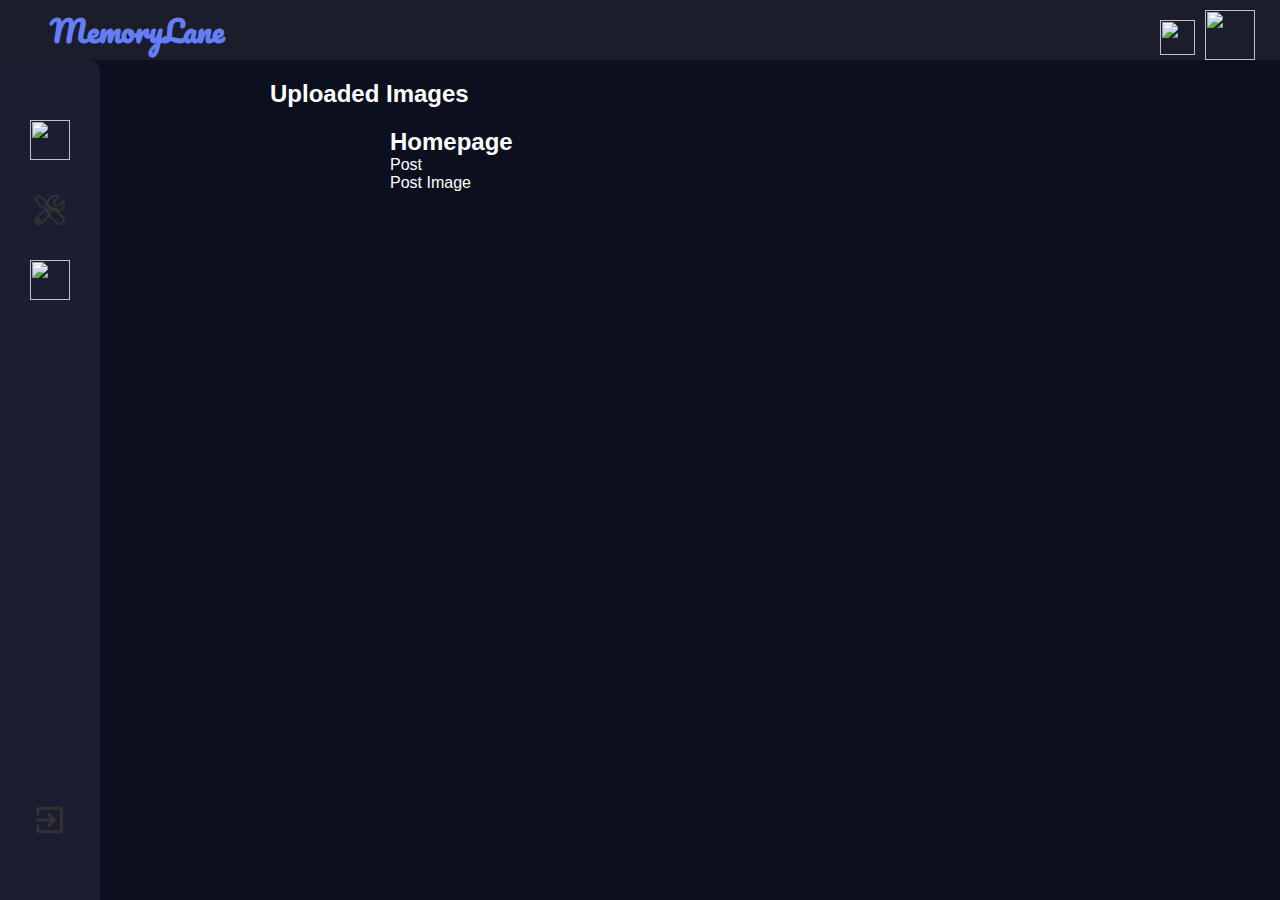
==== index.html @ 1980f3bc "fixing git push" ====
<!DOCTYPE html>
<html lang="en">
<head>
  <meta charset="UTF-8">
  <meta name="viewport" content="width=device-width, initial-scale=1.0">
  <title>Memory Lane</title>
  <link href='https://fonts.googleapis.com/css?family=Pacifico' rel='stylesheet'>
  <!-- <link rel="stylesheet" href="https://cdnjs.cloudflare.com/ajax/libs/font-awesome/5.15.3/css/all.min.css"> -->
  <link rel="stylesheet" href="assects/css/header.css"> 
</head>
<body>

  <div class="header">
    <a href="index.html" class="logo"><h1>MemoryLane</h1></a>
   <div class="profileIcon" ><img src="assects/images/profile.png"></div> 
    <div class="post-icon" id="postIcon"><img src="assects/images/post-icon.png"></div>
  </div>

 
  <div class="side-nav">
    <ul>
        <li><a href="index.html"></a><img src="assects/images/home.png"> <p><b>Home</b></p></li>
        <li><a href="index.html"></a><img src="assects/images/setting.png"> <p><b>Setting</b></p></li>
        <li><a href="index.html"></a><img src="assects/images/aboutus.png"> <p><b>About us</b></p></li>

    </ul>
    <ul>
        <li><img src="assects/images/logout.png"> <p><b>Logout</b></p></li>
    </ul>
  </div>

  <div class="post-nav">
    <ul>
      <li><a href="post-text.html"></a><img src="assects/images/post-text.png"> <p><b>Post</b></p></li>
      <li><a href="post-image.html"></a><img src="assects/images/post-image.png"> <p><b>Image</b></p></li>    
  </ul>
  </div>

<div class="content-container">
  <div class="image-display">
    <h2>Uploaded Images</h2>
    <?php include 'assets/php/loadImages.php'; ?>
  </div>
  <div class="content">
    <h2>Homepage</h2>
    <p>Post </p>
	  <p>Post Image</p>
  </div>
</div>

<script src="assects/js/header.js"></script>
</body>
</html>
---- assects/css/header.css ----
* {
  margin: 0;
  padding: 0;
  box-sizing: border-box;
  font-family: 'Poppins', sans-serif;
}
body{
  background-color: #0c0f1d;
}
.header {
  position: relative;
  align-items: center;
  background-color: #1b1d2a;
  color: #657ef8;
  padding: 30px 1px;
  display: flex;
  justify-content: space-between;
  align-items: center;
  z-index: 2; 
}

.header h1 {
  font-family: 'Pacifico';
  font-size: 30px;
  position: absolute;
  top: 30px;
  left: 50px;
  transform: translateY(-50%);
  margin: 0;
  z-index: 3; 
}

.profileIcon {
  z-index: 4; 
  cursor: pointer;
  font-size: 24px;
  position: fixed;
  right: 5px;
  top: 10px;
  margin-right: 20px;
}
.profileIcon img{
  height: 50px;
  width: 50px;
}



.logo{
  cursor: pointer;
  color: #657ef8;
}

.side-nav {
  width: 100px;
  height: 100%;
  position: fixed;
  top: 200;
  left: 0;
  padding: 30px 15px;
  border-top-right-radius: 10px;
  border-bottom-right-radius: 10px;
  background: rgb(27, 29, 49);
  display: flex;
  justify-content: space-between;
  flex-direction: column;
  transition: width 0.4s;
  z-index: 1;
}

.side-nav ul:last-child {
  margin-bottom: 60px; /* Add this line */
}

ul{
  list-style: none;
  padding: 0 0px;
}

ul li{
  margin: 30px ;
  display: flex;
  align-items: center;
  justify-content: center;
  cursor: pointer;
}

ul li img{
  width: 30px;
  margin-right: 0px;
  height: 40px;
  width: 40px;
}

ul li p{
  white-space: nowrap;
  display: none;
}


.content-container {
  margin-left: 250px;
  padding: 20px;
  color: white;
}

.content {
  padding: 20px;
  margin-left: 100px;
}

.side-nav:hover{
  width: 250px;
}

.side-nav:hover ul li{
  justify-content: flex-start;
}

.side-nav:hover ul li p{
  color: white;
  display: block;
}

.side-nav ul li p:hover{
  color: #657ef8;
  display: block;
}

.side-nav:hover ul li img{
  margin-right: 10px;
}


/* ----------------------------------------------------------------------------------------------- */
/* ----------------------------------------------------------------------------------------------- */

.post-icon {
  z-index: 4;
  cursor: pointer;
  font-size: 24px;
  position: fixed;
  top: 20px;
  right: 60px;
}
.post-icon img{
  margin-right: 25px;
  height: 35px;
  width: 35px;
}
.post-nav{
  z-index: 5;
  position: fixed;
  top: 19.5px;
  right: 30px;
  opacity: 0;
  transform: translateX(0) scale(0.7);
  width: 380px;
  padding: 20px 30px;
  background: rgb(27, 29, 49);
  box-shadow: 2px 2px 5px 5px rgba(0, 0, 0, 0.15);
  border-radius: 10px;
  transition: opacity 200ms ease-in-out 0ms, transform 200ms ease-in-out 0ms;
}

.post-nav ul li {
  justify-content: flex-start;
  border-radius: 10px;
}

.post-nav:hover ul li{
  justify-content: flex-start;
}

.post-nav ul li img {
  height: 75px;
  width: 75px;
  margin-right: 10px;
  border-radius: 15px; 
}

.post-nav ul li p{
  color: white;
  display: block;
  margin-left: 30px;
  font-size: 1.9rem;
}

.post-nav ul li p:hover {
  color: #657ef8;
  display: block;
}
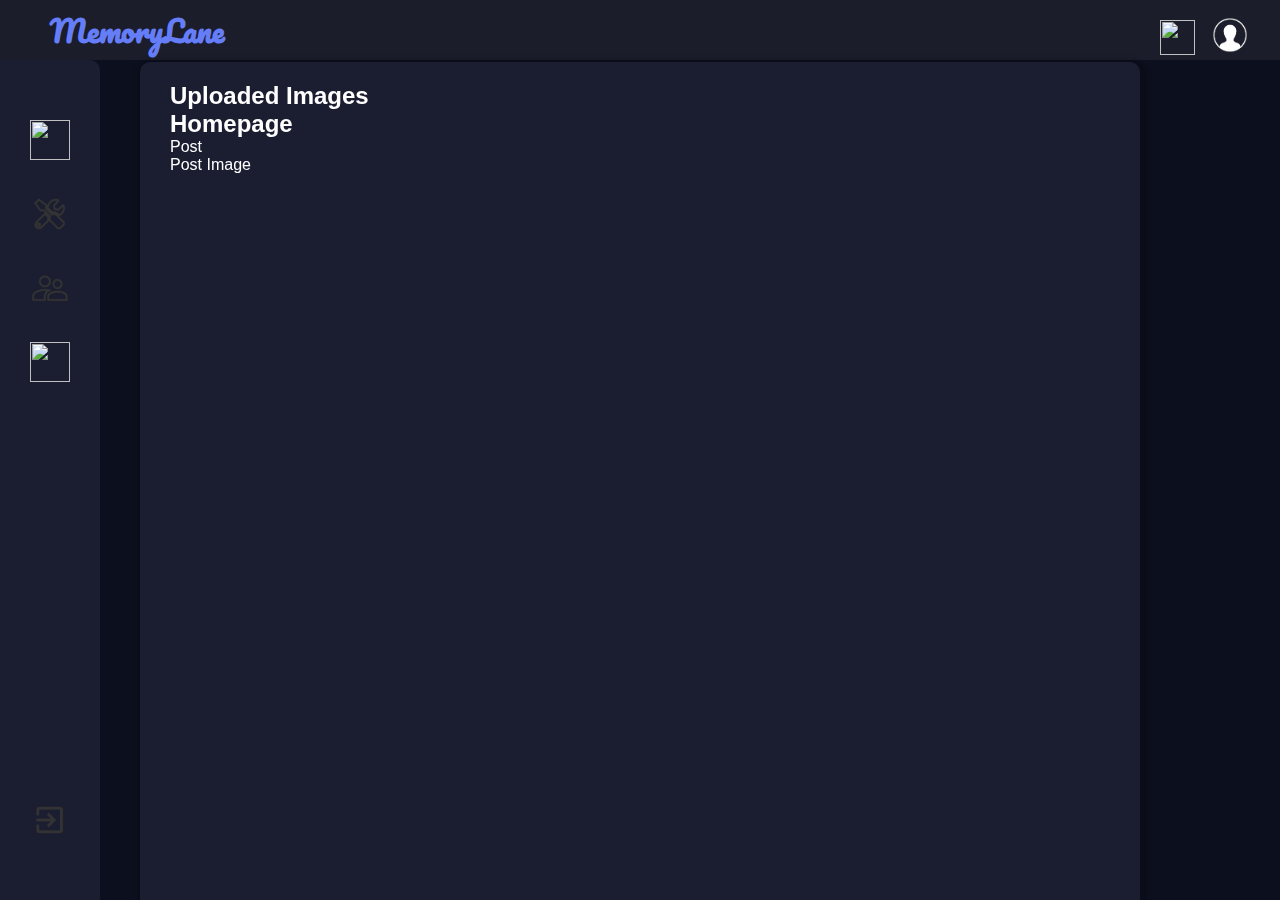
==== commit 0badc5c9: "added content-container" ====
--- a/index.html
+++ b/index.html
@@ -12,27 +12,30 @@
 
   <div class="header">
     <a href="index.html" class="logo"><h1>MemoryLane</h1></a>
-   <div class="profileIcon" ><img src="assects/images/profile.png"></div> 
+    <div class="profileIcon" ><img src="assects/images/profile.png"></div> 
     <div class="post-icon" id="postIcon"><img src="assects/images/post-icon.png"></div>
   </div>
 
  
   <div class="side-nav">
     <ul>
-        <li><a href="index.html"></a><img src="assects/images/home.png"> <p><b>Home</b></p></li>
-        <li><a href="index.html"></a><img src="assects/images/setting.png"> <p><b>Setting</b></p></li>
-        <li><a href="index.html"></a><img src="assects/images/aboutus.png"> <p><b>About us</b></p></li>
+        <li><a href="index.html"><img src="assects/images/home.png"></a>      <a href="index.html">  <p><b>Home      </b></p> </a></li>
+        <li><a href="index.html"><img src="assects/images/setting.png"></a>   <a href="index.html">  <p><b>Setting   </b></p> </a></li>
+        <li><a href="index.html"><img src="assects/images/aboutus.png"></a>   <a href="index.html">  <p><b>About us  </b></p> </a></li>
+        <li><a href="index.html"><img src="assects/images/feedback.png"></a>  <a href="index.html">  <p><b>Feedback  </b></p> </a></li>
 
     </ul>
     <ul>
         <li><img src="assects/images/logout.png"> <p><b>Logout</b></p></li>
+        <!-- <li><img id="login-image"src="assects/images/login.png"> <p><b>Login</b></p></li> -->
     </ul>
   </div>
 
+  
   <div class="post-nav">
     <ul>
-      <li><a href="post-text.html"></a><img src="assects/images/post-text.png"> <p><b>Post</b></p></li>
-      <li><a href="post-image.html"></a><img src="assects/images/post-image.png"> <p><b>Image</b></p></li>    
+      <li><a href="post-text.html"><img src="assects/images/post-text.png"></a>  <a href="post-text.html"> <p><b>Post  </b></p></a></li>
+      <li><a href="post-text.html"><img src="assects/images/post-image.png"></a> <a href="post-image.html"><p><b>Image </b></p></a></li> 
   </ul>
   </div>
 
--- a/assects/css/header.css
+++ b/assects/css/header.css
@@ -5,8 +5,14 @@
   font-family: 'Poppins', sans-serif;
 }
 body{
+  /* background-color: #86e64f; */
   background-color: #0c0f1d;
 }
+
+a {
+  text-decoration: none;
+}
+
 .header {
   position: relative;
   align-items: center;
@@ -43,8 +49,6 @@
   height: 50px;
   width: 50px;
 }
-
-
 
 .logo{
   cursor: pointer;
@@ -82,7 +86,6 @@
   display: flex;
   align-items: center;
   justify-content: center;
-  cursor: pointer;
 }
 
 ul li img{
@@ -92,43 +95,47 @@
   width: 40px;
 }
 
+
+#login-image {
+  width: 40px;
+  height: 26px;
+  margin-left: -10px;
+}
+
 ul li p{
   white-space: nowrap;
   display: none;
-}
-
-
-.content-container {
-  margin-left: 250px;
-  padding: 20px;
-  color: white;
-}
-
-.content {
-  padding: 20px;
-  margin-left: 100px;
-}
-
-.side-nav:hover{
+
+}
+
+.side-nav:hover {
   width: 250px;
 }
 
 .side-nav:hover ul li{
+  cursor:  pointer;
   justify-content: flex-start;
 }
 
 .side-nav:hover ul li p{
   color: white;
-  display: block;
+  display: inline-block;
 }
 
 .side-nav ul li p:hover{
   color: #657ef8;
-  display: block;
+  display: inline-block;
+  
 }
 
 .side-nav:hover ul li img{
   margin-right: 10px;
+}
+
+.side-nav:hover #login-image {
+  width: 32px;
+  height: 26px;
+  margin-left: 3px;
 }
 
 
@@ -173,6 +180,7 @@
 }
 
 .post-nav ul li img {
+  cursor: pointer;
   height: 75px;
   width: 75px;
   margin-right: 10px;
@@ -189,5 +197,26 @@
 .post-nav ul li p:hover {
   color: #657ef8;
   display: block;
-}
-
+  cursor: pointer;
+}
+
+/* ---------------------------------------------------------------------------------- */
+/* ---------------------------------------------------------------------------------- */
+
+
+
+.content-container {
+  color: white;
+  z-index: 2;
+  position: fixed;
+  top: 62px;
+  bottom: 0;
+  left: 50%;
+  transform: translateX(-50%);
+  width: 1000px;
+  height: calc(100vh - 19.5px);
+  padding: 20px 30px;
+  background: rgb(27, 29, 49);
+  box-shadow: 2px 2px 5px 5px rgba(0, 0, 0, 0.15);
+  border-radius: 10px;
+}
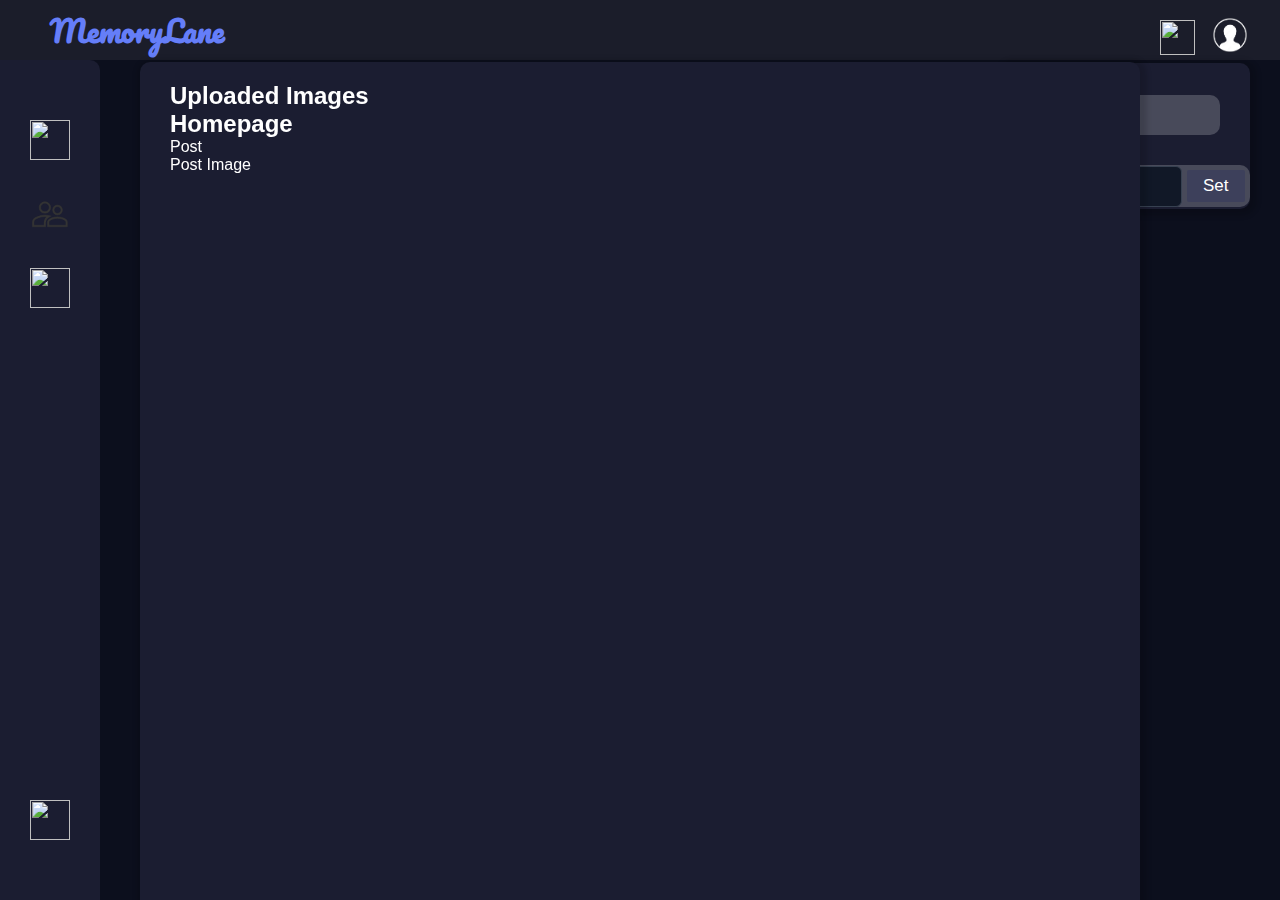
==== commit 8adf7b65: "added pages" ====
--- a/index.html
+++ b/index.html
@@ -5,7 +5,6 @@
   <meta name="viewport" content="width=device-width, initial-scale=1.0">
   <title>Memory Lane</title>
   <link href='https://fonts.googleapis.com/css?family=Pacifico' rel='stylesheet'>
-  <!-- <link rel="stylesheet" href="https://cdnjs.cloudflare.com/ajax/libs/font-awesome/5.15.3/css/all.min.css"> -->
   <link rel="stylesheet" href="assects/css/header.css"> 
 </head>
 <body>
@@ -20,26 +19,34 @@
   <div class="side-nav">
     <ul>
         <li><a href="index.html"><img src="assects/images/home.png"></a>      <a href="index.html">  <p><b>Home      </b></p> </a></li>
-        <li><a href="index.html"><img src="assects/images/setting.png"></a>   <a href="index.html">  <p><b>Setting   </b></p> </a></li>
-        <li><a href="index.html"><img src="assects/images/aboutus.png"></a>   <a href="index.html">  <p><b>About us  </b></p> </a></li>
-        <li><a href="index.html"><img src="assects/images/feedback.png"></a>  <a href="index.html">  <p><b>Feedback  </b></p> </a></li>
+        <li><a href="aboutus.html"><img src="assects/images/aboutus.png"></a>   <a href="aboutus.html">  <p><b>About us  </b></p> </a></li>
+        <li><a href="feedback.html"><img src="assects/images/feedback.png"></a>  <a href="feedback.html">  <p><b>Feedback  </b></p> </a></li>
 
     </ul>
     <ul>
-        <li><img src="assects/images/logout.png"> <p><b>Logout</b></p></li>
-        <!-- <li><img id="login-image"src="assects/images/login.png"> <p><b>Login</b></p></li> -->
+        <li><img src="assects/images/Language.png"> <p><b>Language</b></p></li>
     </ul>
   </div>
 
-  
   <div class="post-nav">
     <ul>
       <li><a href="post-text.html"><img src="assects/images/post-text.png"></a>  <a href="post-text.html"> <p><b>Post  </b></p></a></li>
-      <li><a href="post-text.html"><img src="assects/images/post-image.png"></a> <a href="post-image.html"><p><b>Image </b></p></a></li> 
+      <li><a href="post-image.html"><img src="assects/images/post-image.png"></a> <a href="post-image.html"><p><b>Image </b></p></a></li> 
   </ul>
   </div>
+  
+  <div class="profile-nav" id="profileNav">
+    <ul>
+      <li><img src="assects/images/profile.png"><p><b>User</b></p></li>       
+  </ul>
 
-<div class="content-container">
+    <div class="input-group">
+      <input name="new-username" id="input-username" placeholder="Set New Username">
+      <button class="set-new-username">Set</button>  
+    </div>
+  </div>
+
+<div class="c-container">
   <div class="image-display">
     <h2>Uploaded Images</h2>
     <?php include 'assets/php/loadImages.php'; ?>
--- a/assects/css/header.css
+++ b/assects/css/header.css
@@ -202,15 +202,109 @@
 
 /* ---------------------------------------------------------------------------------- */
 /* ---------------------------------------------------------------------------------- */
-
-
-
-.content-container {
+.profile-nav{
+  opacity: 1; /* mannu help*/
+  z-index: 6;
+  position: fixed;
+  top: 63px;
+  right: 30px;
+  width: 250px;
+  padding: 2px 0px;
+  background: rgb(27, 29, 49);
+  box-shadow: 2px 2px 5px 5px rgba(0, 0, 0, 0.15);
+  border-radius: 10px;
+}
+
+.profile-nav ul li{
+  background: rgba(255, 255, 255, 0.2);
+  border-radius: 10px;
+  display: flex;
+  align-items: center;
+  justify-content: left;
+}
+
+.profile-nav ul li p{
   color: white;
-  z-index: 2;
-  position: fixed;
+  display: block;
+  margin-left: 10px;
+  
+}
+.input-group{
+  background: rgba(255, 255, 255, 0.2);
+  border-radius: 10px;
+  display: flex;
+  align-items: center;
+  justify-content: left;
+
+}
+
+.input-group {
+  margin-top: 0.25rem;
+  font-size: 0.875rem;
+  line-height: 1.25rem;
+}
+
+.input-group input {
+  width: 100%;
+  border-radius: 0.375rem;
+  border: 1px solid rgba(55, 65, 81, 1);
+  outline: 0;
+  background-color: rgba(17, 24, 39, 1);
+  padding: 0.75rem 1rem;
+  color: rgba(243, 244, 246, 1);
+}
+
+.input-group button {
+  display: inline-block;
+  border-radius: 2px;
+  background-color: #3d405b;
+  border: none;
+  color: #FFFFFF;
+  text-align: center;
+  font-size: 17px;
+  padding: 6px;
+  width: 80px;
+  transition: all 0.5s;
+  cursor: pointer;
+  margin: 5px;
+ }
+ 
+ .input-group button span {
+  cursor: pointer;
+  display: inline-block;
+  position: relative;
+  transition: 0.5s;
+ }
+ 
+ button span:after {
+  content: '»';
+  position: absolute;
+  opacity: 0;
+  top: 0;
+  right: -15px;
+  transition: 0.5s;
+ }
+ 
+ button:hover span {
+  padding-right: 15px;
+ }
+ 
+ button:hover span:after {
+  opacity: 1;
+  right: 0;
+ }
+
+/* ---------------------------------------------------------------------------------- */
+/* ---------------------------------------------------------------------------------- */
+
+
+
+.c-container {
+  color: white;
+  opacity: 1;
+  z-index: 8;
+  position: fixed; /* Change to fixed */
   top: 62px;
-  bottom: 0;
   left: 50%;
   transform: translateX(-50%);
   width: 1000px;
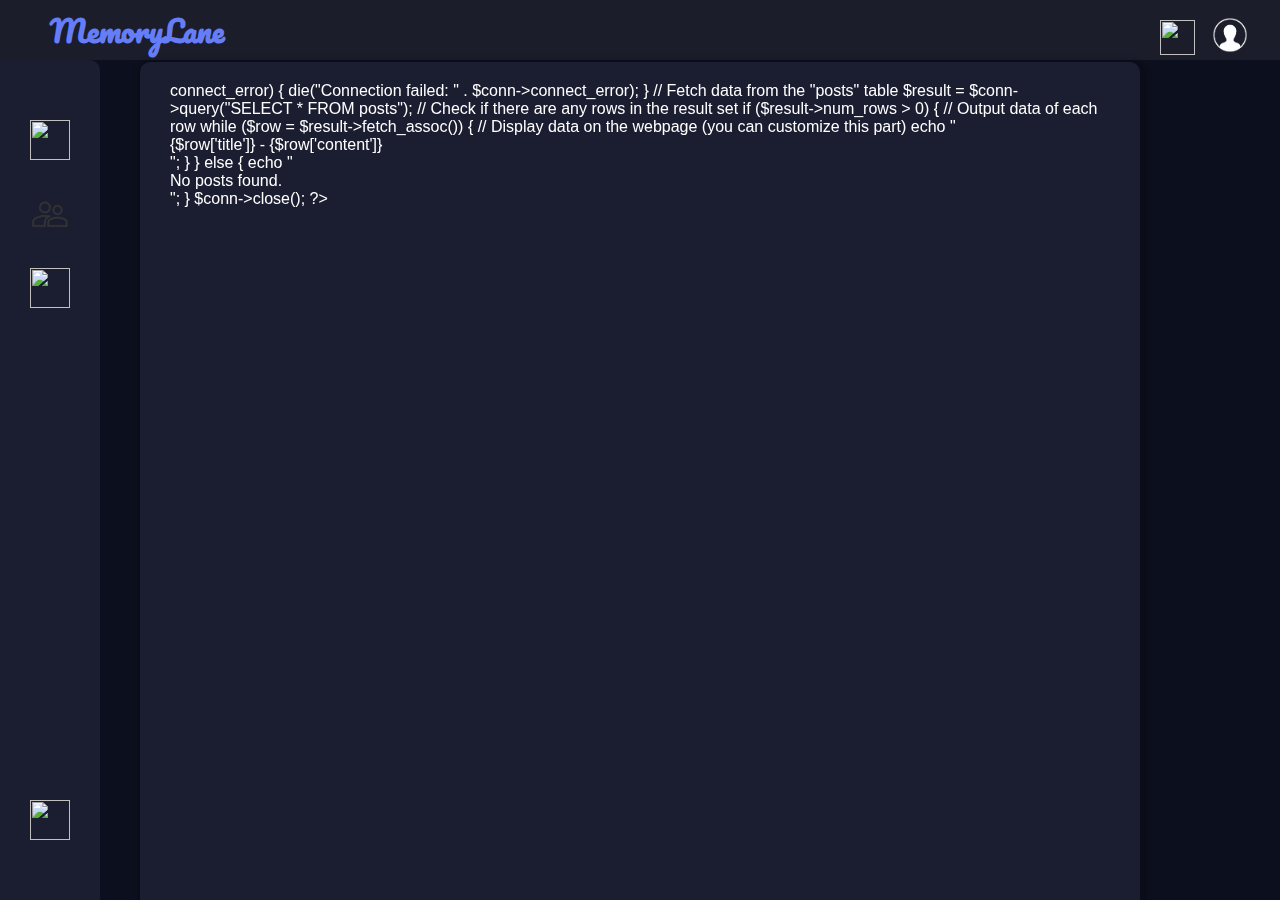
==== commit 89fb9920: "fetch data from db" ====
--- a/index.html
+++ b/index.html
@@ -6,6 +6,7 @@
   <title>Memory Lane</title>
   <link href='https://fonts.googleapis.com/css?family=Pacifico' rel='stylesheet'>
   <link rel="stylesheet" href="assects/css/header.css"> 
+  <script src="https://code.jquery.com/jquery-3.6.4.min.js"></script>
 </head>
 <body>
 
@@ -47,15 +48,27 @@
   </div>
 
 <div class="c-container">
-  <div class="image-display">
-    <h2>Uploaded Images</h2>
-    <?php include 'assets/php/loadImages.php'; ?>
+  <div id="posts-container">
+    <!-- Posts will be dynamically inserted here -->
   </div>
-  <div class="content">
-    <h2>Homepage</h2>
-    <p>Post </p>
-	  <p>Post Image</p>
-  </div>
+
+  <script>
+    // Use jQuery to fetch and display data
+    $(document).ready(function() {
+        $.ajax({
+            url: 'assects/php/post-data.php',
+            type: 'GET',
+            dataType: 'html',
+            success: function(response) {
+                $('#posts-container').html(response);
+            },
+            error: function() {
+                $('#posts-container').html('<p>Error fetching data.</p>');
+            }
+        });
+    });
+</script>
+
 </div>
 
 <script src="assects/js/header.js"></script>
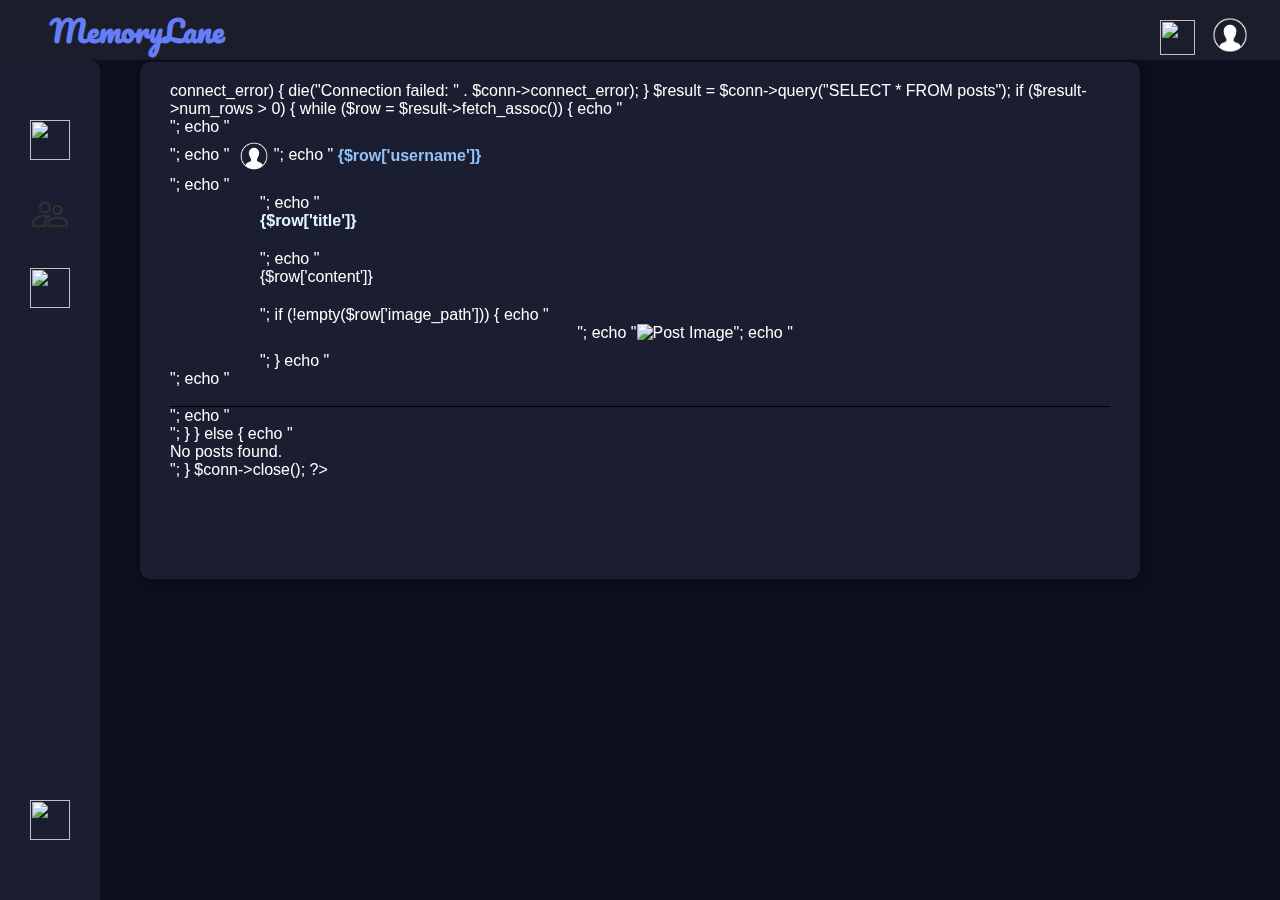
==== commit 65659c2a: "Fiexd error in image dispaly" ====
--- a/index.html
+++ b/index.html
@@ -6,6 +6,7 @@
   <title>Memory Lane</title>
   <link href='https://fonts.googleapis.com/css?family=Pacifico' rel='stylesheet'>
   <link rel="stylesheet" href="assects/css/header.css"> 
+  <link rel="stylesheet" href="assects/css/post.css">
   <script src="https://code.jquery.com/jquery-3.6.4.min.js"></script>
 </head>
 <body>
@@ -19,7 +20,7 @@
  
   <div class="side-nav">
     <ul>
-        <li><a href="index.html"><img src="assects/images/home.png"></a>      <a href="index.html">  <p><b>Home      </b></p> </a></li>
+        <li><a href="index.html"><img src="assects/images/home.png"></a>      <a href="index.html">  <p><b>Home  </b></p> </a></li>
         <li><a href="aboutus.html"><img src="assects/images/aboutus.png"></a>   <a href="aboutus.html">  <p><b>About us  </b></p> </a></li>
         <li><a href="feedback.html"><img src="assects/images/feedback.png"></a>  <a href="feedback.html">  <p><b>Feedback  </b></p> </a></li>
 
@@ -48,12 +49,17 @@
   </div>
 
 <div class="c-container">
+ <!-- <b> Home Page </b> <br><br> <hr> -->
   <div id="posts-container">
-    <!-- Posts will be dynamically inserted here -->
+    <div class ="postdata">
+
+        <!-- Data is lding from database  -->
+
+    </div>
   </div>
 
   <script>
-    // Use jQuery to fetch and display data
+    // fetch and display data
     $(document).ready(function() {
         $.ajax({
             url: 'assects/php/post-data.php',
@@ -68,7 +74,6 @@
         });
     });
 </script>
-
 </div>
 
 <script src="assects/js/header.js"></script>
--- a/assects/css/header.css
+++ b/assects/css/header.css
@@ -5,7 +5,6 @@
   font-family: 'Poppins', sans-serif;
 }
 body{
-  /* background-color: #86e64f; */
   background-color: #0c0f1d;
 }
 
@@ -73,7 +72,7 @@
 }
 
 .side-nav ul:last-child {
-  margin-bottom: 60px; /* Add this line */
+  margin-bottom: 60px; 
 }
 
 ul{
@@ -203,7 +202,7 @@
 /* ---------------------------------------------------------------------------------- */
 /* ---------------------------------------------------------------------------------- */
 .profile-nav{
-  opacity: 1; /* mannu help*/
+  opacity: 1;
   z-index: 6;
   position: fixed;
   top: 63px;
@@ -303,14 +302,16 @@
   color: white;
   opacity: 1;
   z-index: 8;
-  position: fixed; /* Change to fixed */
+  position: fixed;
   top: 62px;
   left: 50%;
   transform: translateX(-50%);
   width: 1000px;
-  height: calc(100vh - 19.5px);
+  max-height: 100vh;
+  overflow-y: auto;
   padding: 20px 30px;
   background: rgb(27, 29, 49);
   box-shadow: 2px 2px 5px 5px rgba(0, 0, 0, 0.15);
   border-radius: 10px;
-}
+  padding-bottom: 100px;
+}
--- a/assects/css/post.css
+++ b/assects/css/post.css
@@ -0,0 +1,198 @@
+.f-container {
+    color: white;
+    opacity: 1;
+    z-index: 8;
+    position: fixed;
+    top: 62px;
+    left: 50%;
+    transform: translateX(-50%);
+    width: 1000px;
+    max-height: none;
+    overflow-y: hidden; 
+    padding: 20px 30px;
+    background: rgb(27, 29, 49);
+    box-shadow: 2px 2px 5px 5px rgba(0, 0, 0, 0.15);
+    border-radius: 10px;
+}
+.i-container {
+    color: white;
+    opacity: 1;
+    z-index: 8;
+    position: fixed;
+    top: 62px;
+    left: 50%;
+    transform: translateX(-50%);
+    width: 1000px;
+    max-height: none;
+    overflow-y: hidden; 
+    padding: 20px 30px;
+    background: rgb(27, 29, 49);
+    box-shadow: 2px 2px 5px 5px rgba(0, 0, 0, 0.15);
+    border-radius: 10px;
+}
+
+hr {
+    height: 1px; 
+    border: none; 
+    background-color: black; 
+  }
+
+.title {
+    margin-top: 40px;
+  }
+  /*------------------------------------------------------------ */
+  /*------------------------------------------------------------ */
+  .input-group textarea {
+    width: 100%;
+    border-radius: 0.375rem;
+    border: 1px solid rgba(55, 65, 81, 1);
+    outline: 0;
+    background-color: rgba(17, 24, 39, 1);
+    padding: 0.75rem 1rem;
+    color: rgba(243, 244, 246, 1);
+  }
+
+
+  .button-post {
+    padding: 0 24px;
+    min-width: 80px;
+    height: 44px;
+    line-height: 44px;
+    font-size: 16px;
+    border-radius: 22px;
+    font-weight: 700;
+}
+
+.button-post {
+    background-color:  #007bff;
+    color: #ffffff;
+}
+
+.button-post:hover{
+    cursor: pointer;
+}
+
+.button-feedback {
+    padding: 0 24px;
+    min-width: 80px;
+    height: 44px;
+    line-height: 44px;
+    font-size: 16px;
+    border-radius: 22px;
+    font-weight: 700;
+}
+
+
+.button-feedback {
+    background-color:  #007bff;
+    color: #ffffff;
+}
+
+
+/* Image */
+
+.upload-box {
+    border: 2px dashed #ccc;
+    border-radius: 8px;
+    padding: 20px;
+    text-align: center;
+    position: relative;
+}
+
+.upload-box input[type="file"] {
+    display: none;
+}
+
+.upload-button {
+    background-color: #007bff;
+    color: #fff;
+    padding: 10px 20px;
+    border: none;
+    border-radius: 4px;
+    cursor: pointer;
+}
+.preview {
+    max-width: 100%;
+    height: 300px; /* Set a fixed height for the preview container */
+    margin-top: 10px;
+    display: flex;
+    justify-content: center;
+    align-items: center;
+    overflow: hidden;
+    background-color: #1B1C31;
+    padding: 10px;
+    box-sizing: border-box;
+}
+
+.preview img {
+    max-width: 100%;
+    max-height: 100%;
+    object-fit: contain;
+}
+
+
+/* ------------------------------------------------------------------------------ */
+/* post data */
+/* ------------------------------------------------------------------------------ */
+
+#post-user-icon,
+#uname {
+    display: inline-block;
+    vertical-align: middle;
+    color: #90c2f8;
+}
+#post-user-icon{
+    width: 40px; 
+    height: 40px;
+}
+
+.postdata .inpostdata p b.title {
+    color: rgb(224, 249, 255) !important;
+}    
+
+.postdata .inpostdata p {
+    padding-bottom: 20px; 
+}
+
+.image-container {
+    max-width: 100%;
+    overflow: hidden;
+    margin-bottom: 10px;
+    display: flex;
+    justify-content: center;
+    align-items: center;
+}
+
+.post-image {
+    width: auto;
+    height: auto;
+    max-width: 100%;
+    max-height: 100%;
+    object-fit: contain;
+}
+
+
+/* --------------------------------------------------------------- */
+/* Scroll wheal design  */
+/* --------------------------------------------------------------- */
+
+
+.c-container::-webkit-scrollbar {
+    width: 6px;
+  }
+  
+  .c-container::-webkit-scrollbar-track {
+    background-color: rgb(12,15,29);
+  }
+  
+  .c-container::-webkit-scrollbar-thumb {
+    background-color: #5f5f5f;
+    border-radius: 6px;
+  }
+  
+  .c-container::-webkit-scrollbar-thumb:hover {
+    background-color: #555;
+  }
+  
+
+  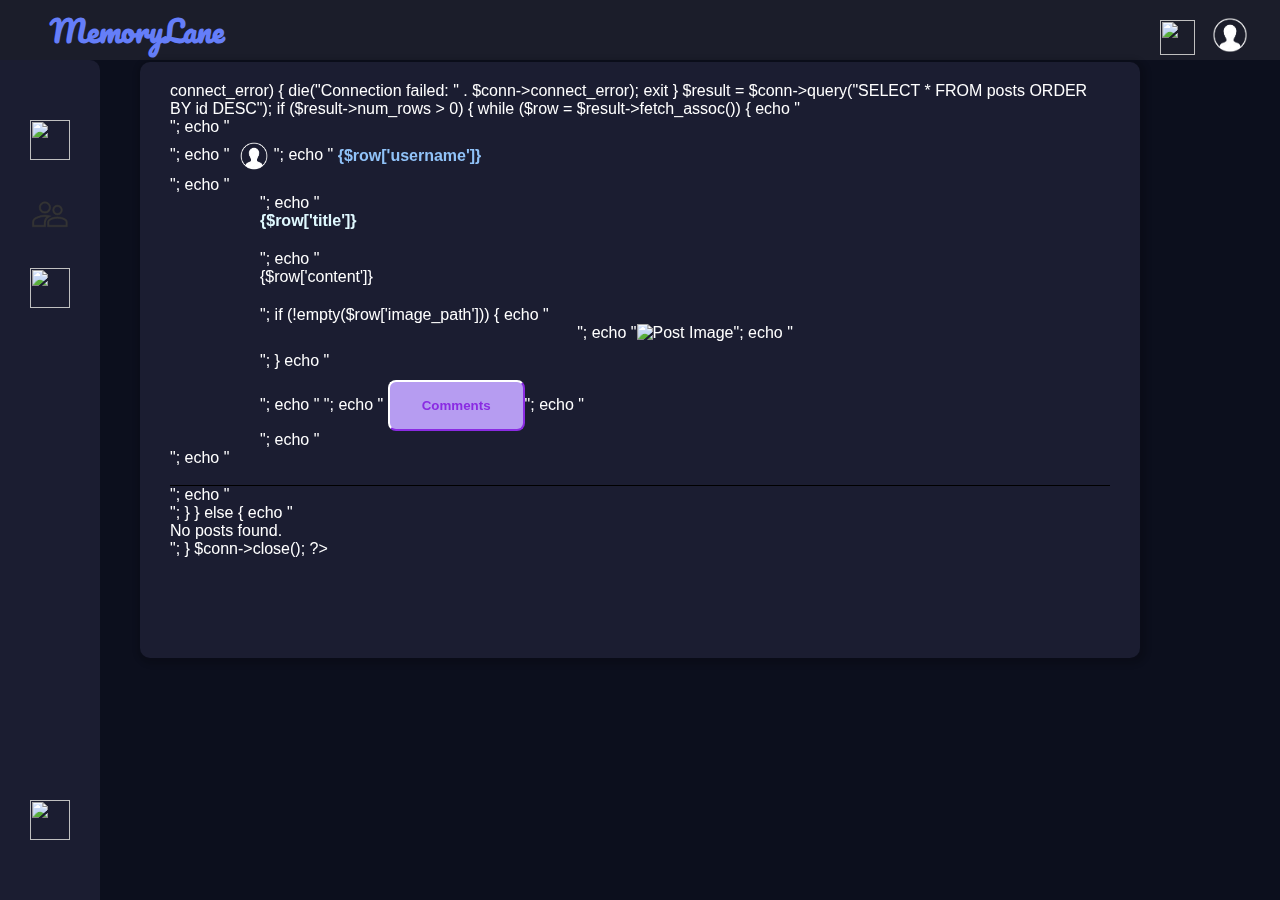
==== commit cf08609c: "added google adsverification" ====
--- a/index.html
+++ b/index.html
@@ -1,6 +1,16 @@
 <!DOCTYPE html>
 <html lang="en">
 <head>
+  <script async src="https://pagead2.googlesyndication.com/pagead/js/adsbygoogle.js?client=ca-pub-5107419722863748"
+     crossorigin="anonymous"></script>
+  <script async src="https://www.googletagmanager.com/gtag/js?id=G-7Q549QGDQQ"></script>
+<script>
+  window.dataLayer = window.dataLayer || [];
+  function gtag(){dataLayer.push(arguments);}
+  gtag('js', new Date());
+
+  gtag('config', 'G-7Q549QGDQQ');
+</script>
   <meta charset="UTF-8">
   <meta name="viewport" content="width=device-width, initial-scale=1.0">
   <title>Memory Lane</title>
@@ -53,7 +63,7 @@
   <div id="posts-container">
     <div class ="postdata">
 
-        <!-- Data is lding from database  -->
+        <!-- Data is loading from database  -->
 
     </div>
   </div>
@@ -61,19 +71,21 @@
   <script>
     // fetch and display data
     $(document).ready(function() {
-        $.ajax({
-            url: 'assects/php/post-data.php',
-            type: 'GET',
-            dataType: 'html',
-            success: function(response) {
-                $('#posts-container').html(response);
-            },
-            error: function() {
-                $('#posts-container').html('<p>Error fetching data.</p>');
-            }
-        });
+      $.ajax({
+        url: 'assects/php/post-data.php',
+        type: 'GET',
+        dataType: 'html',
+        success: function(response) {
+          $('#posts-container').html(response);
+        },
+        error: function(jqXHR, textStatus, errorThrown) {
+          console.error("Error fetching data:", textStatus, errorThrown);
+          $('#posts-container').html('<p>Error fetching data. Please try again later.</p>');
+        }
+      });
     });
-</script>
+  </script>
+  
 </div>
 
 <script src="assects/js/header.js"></script>
--- a/assects/css/post.css
+++ b/assects/css/post.css
@@ -62,6 +62,40 @@
     border-radius: 22px;
     font-weight: 700;
 }
+#view-comment-button {
+    margin-top: 10px;
+    padding: 1rem 2rem !important;
+    font-weight: 700 !important;
+    background: rgb(182, 156, 241) !important;
+    color: blueviolet !important;
+    border-radius: .5rem !important;
+    border-bottom: 2px solid blueviolet !important;
+    border-right: 2px solid blueviolet !important;
+    border-top: 2px solid rgb(255, 255, 255) !important;
+    border-left: 2px solid white !important;
+    transition-duration: 1s !important;
+    transition-property: border-top, 
+        border-left, 
+        border-bottom,
+        border-right,
+        box-shadow !important;
+}
+
+#view-comment-button:hover {
+    border-top: 2px solid blueviolet !important;
+    border-left: 2px solid blueviolet !important;
+    border-bottom: 2px solid rgb(152, 103, 238) !important;
+    border-right: 2px solid rgb(143, 103, 238) !important;
+    box-shadow: rgba(0, 0, 0, 0.3) 5px 5px, rgba(0, 0, 0, 0.2) 10px 10px, rgba(0, 0, 0, 0.1) 15px 15px !important;
+}
+
+
+  #comment-section textarea{
+    width: 900px;
+    border-radius: 10px; 
+    background-color: rgb(207, 192, 241);
+    padding: 10px; 
+  }
 
 .button-post {
     background-color:  #007bff;
